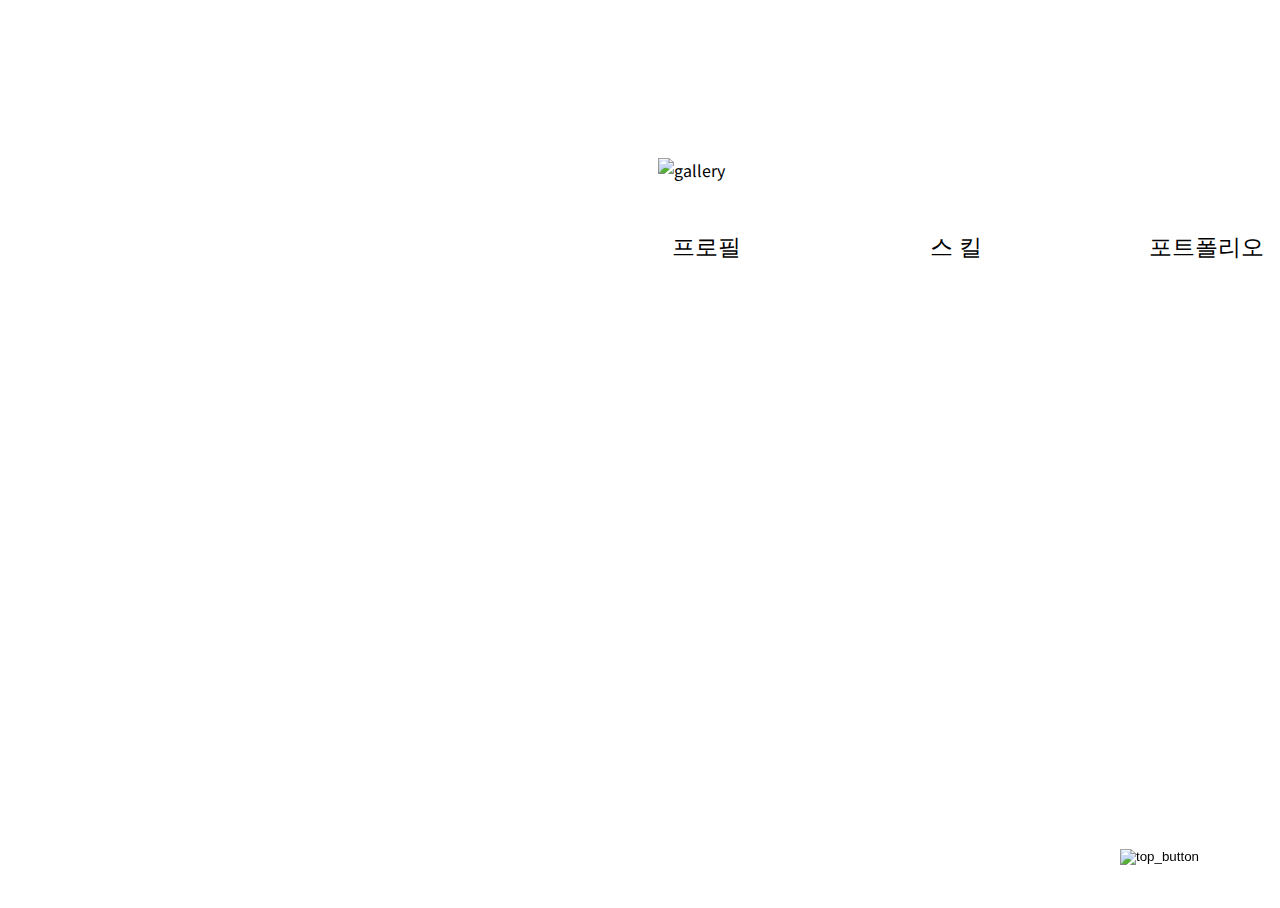
==== index.html @ 291b14e9 "sns-태그수정 / homepage-주소추가" ====
<!DOCTYPE html>
<html lang="ko">

<head>
    <meta charset="UTF-8">
    <meta http-equiv="X-UA-Compatible" content="IE=edge">
    <meta name="viewport" content="width=device-width, initial-scale=1.0">
    <title>portfolio</title>
    <link rel="preconnect" href="https://fonts.googleapis.com">
    <link rel="preconnect" href="https://fonts.gstatic.com" crossorigin>
    <link href="https://fonts.googleapis.com/css2?family=Noto+Sans+KR:wght@300;400;500;900&display=swap"
        rel="stylesheet">
    <link rel="stylesheet" href="css/reset.css">
    <!-- <link rel="stylesheet" href="css/style.css"> -->
    <link rel="stylesheet" href="css/style2.css">
    <script src="https://code.jquery.com/jquery-3.4.1.js"></script>
    <script src="js/script.js"></script>
    <!-- <script src="js/script2.js"></script> -->
</head>

<body>
    <div id="w100">
        <!-- page1 -->
        <div id="page1" class="page">
            <div id="contents_maine">
                <div id="gallery">
                    <img src="images/gallery.jpg" alt="gallery">
                </div>
                <div id="kiosk">
                    <div id="profile">
                        <!-- <a href="#page2">프로필</a> -->
                        <button id="profile-button">프로필</button>
                    </div>
                    <div id="skill">
                        <!-- <a href="#page3">스 킬</a> -->
                        <button id="skill-button">스 킬</button>
                    </div>
                    <div id="portfolio">
                        <!-- <a href="#page4">포트폴리오</a> -->
                        <button id="portfolio-button">포트폴리오</button>
                    </div>
                </div>
                <!-- <a href="#page1" id="top_button"><img src="images/top_button2.png" alt="top_button"></a> -->
                <button id="top-button"><img src="images/top_button2.png" alt="top_button"></button>
            </div>
        </div> <!--page1-->

        <!-- page2 -->
        <div id="page2" class="page">
            <div id="contents_profile">
                <div id="photo" class="light">
                    <img src="images/photo.png" alt="photo">
                </div>
                <div id="profile_contents">
                    <p>
                        수용성, 치밀성, 창의성 <br>
                        그리고 트렌디한 감각으로 <br>
                        고객 니즈에 맞춤 디자인을 제작합니다
                    </p>
                    <div id="sns">
                        <a href="https://www.instagram.com/ardi_studio_/" target="_blank"><img src="images/sns1.png" alt="sns1"></a>
                        <a href="https://blog.naver.com/ardi_33" target="_blank"><img src="images/sns2.png" alt="sns2"></a>
                    </div>
                    <div id="name" class="nameplate">
                        <p>김소영</p>
                    </div>
                </div>
            </div>
        </div> <!--page2-->

        <!-- page3 -->
        <div id="page3" class="page">
            <div id="contents_skill">
                <div id="skill1" class="light">
                    <img src="images/skill1-1.jpg" alt="skill1-1">
                    <img src="images/skill1-2.jpg" alt="skill1-2">
                </div>
                <div id="skill2" class="light">
                    <img src="images/skill2-1.jpg" alt="skill2-1">
                    <img src="images/skill2-2.jpg" alt="skill2-2">
                </div>
                <div id="skill3" class="light">
                    <img src="images/skill3-1.jpg" alt="skill3-1">
                    <img src="images/skill3-2.jpg" alt="skill3-2">
                </div>
                <div id="skill4" class="light">
                    <img src="images/skill4-1.png" alt="skill4-1">
                    <img src="images/skill4-2.png" alt="skill4-2">
                </div>
            </div>
        </div> <!--page3-->

        <!-- page4 -->
        <div id="page4" class="page">
            <div id="contents_portfolio">
                <div id="notice">
                    <!-- <a href="#page5" onclick="javascript:click()">portfolio2</a> -->
                    <button id="notice-button">portfolio2</button>
                    <!-- <button id="notice-button" onclick="goToScroll('page5')">portfolio2</button> -->
                </div>
                <div id="portfolio1" class="light active">
                    <img id="portfolio_img1" src="images/portfolio1.jpg" alt="portfolio1">
                    <div id="portfolio_name1" class="nameplate">
                        <p>홈페이지</p>
                    </div>
                </div>
                <div id="portfolio2" class="light">
                    <img id="portfolio_img2" src="images/portfolio2.jpg" alt="portfolio2">
                    <div id="portfolio_name2" class="nameplate">
                        <p>브랜딩</p>
                    </div>
                </div>
                <div id="portfolio3" class="light">
                    <img id="portfolio_img3" src="images/portfolio3.jpg" alt="portfolio3">
                    <div id="portfolio_name3" class="nameplate">
                        <p>패키지</p>
                    </div>
                </div>
            </div> <!--page4-contents-->

            <!-- popup -->
            <div id="homepage" class="modal">
                <div class="popup">
                    <button class="close"></button>
                    <div id="container1" class="container">
                        <ul id="page-container1" class="page-container">
                            <li>
                                <img src="images/homepage1.jpg" alt="문화회관 홈페이지">
                                <p>문화회관 홈페이지 리뉴얼</p>
                                <p>전라남도교육청학생교육문화회관 홈페이지를 리뉴얼 하였다</p>
                                <div class="short_cut">
                                    <a href="https://soyeong121.github.io/renewal1/" target="_blank">바로가기</a>
                                    <img src="images/next_arrow_white.png" alt="next_arrow_white">
                                </div>
                            </li>
                            <li>
                                <img src="images/homepage2.jpg" alt="도서 홈페이지">
                                <p>도서 홈페이지</p>
                                <p>도서를 구입할 수 있는 홈페이지를 제작 하였다</p>
                                <div class="short_cut">
                                    <a href="https://soyeong121.github.io/newhomepage/">바로가기</a>
                                    <img src="images/next_arrow_white.png" alt="next_arrow_white">
                                </div>
                            </li>
                            <li>
                                <img src="images/homepage3.jpg" alt="전남병원 홈페이지">
                                <p>전남병원 홈페이지 리뉴얼</p>
                                <p>여천 전남병원 홈페이지를 리뉴얼 하였다</p>
                                <div class="short_cut">
                                    <a href="https://soyeong121.github.io/renewal2/">바로가기</a>
                                    <img src="images/next_arrow_white.png" alt="next_arrow_white">
                                </div>
                            </li>
                        </ul>
                    </div>
                    <button id="prev1" class="prev"></button>
                    <button id="next1" class="next"></button>
                </div>
            </div> <!--homepage popup-->

            <div id="branding" class="modal">
                <div class="popup">
                    <button class="close"></button>
                    <div id="container2" class="container">
                        <ul id="page-container2" class="page-container">
                            <li>
                                <img src="images/branding1-11.jpg" alt="58커피_main">
                                <ul id="image-list">
                                    <li>58커피</li>
                                    <li>
                                        <ul id="branding1">
                                            <li></li>
                                            <li>#f5c81e</li>
                                            <li></li>
                                            <li>#162345</li>
                                            <li>숫자 58을 형상화하여 로고를 <br> 만들어 간판, 메뉴판 등을 제작하였다</li>
                                        </ul>
                                    </li>
                                    <li><img src="images/branding1-21.jpg" alt="58커피_side1"></li>
                                    <li><img src="images/branding1-31.jpg" alt="58커피_side2"></li>
                                </ul>
                            </li>
                            <li>
                                <img src="images/branding2-11.jpg" alt="유라이크_main">
                                <ul id="image-list">
                                    <li>유라이크</li>
                                    <li>
                                        <ul id="branding2">
                                            <li></li>
                                            <li>#f6dad9</li>
                                            <li></li>
                                            <li>#3c0815</li>
                                            <li>케이크를 일러스트화 하여 로고로 <br> 만들어 간판, 명함 등을 제작하였다</li>
                                        </ul>
                                    </li>
                                    <li><img src="images/branding2-21.jpg" alt="유라이크_side1"></li>
                                    <li><img src="images/branding2-31.jpg" alt="유라이크_side2"></li>
                                </ul>
                            </li>
                            <li>
                                <img src="images/branding3-11.jpg" alt="ardi_main">
                                <ul id="image-list">
                                    <li>ARDI</li>
                                    <li>
                                        <ul id="branding3">
                                            <li></li>
                                            <li>#000000</li>
                                            <li></li>
                                            <li>#ffffff</li>
                                            <li>1인 디자인 회사로 깔끔하고 <br> 단순하게 로고를 디자인하였다 </li>
                                        </ul>
                                    </li>
                                    <li><img src="images/branding3-21.jpg" alt="ardi_side1"></li>
                                    <li><img src="images/branding3-31.jpg" alt="ardi_side2"></li>
                                </ul>
                            </li>
                            <li>
                                <img src="images/branding4-11.jpg" alt="크로테일_main">
                                <ul id="image-list">
                                    <li>크로테일</li>
                                    <li>
                                        <ul id="branding4">
                                            <li></li>
                                            <li>#488448</li>
                                            <li></li>
                                            <li>#ffbe32</li>
                                            <li>가게의 트랜드 마크가 될 캐릭터를 <br> 일러스트로 제작해 로고로 만들었다 </li>
                                        </ul>
                                    </li>
                                    <li><img src="images/branding4-21.jpg" alt="크로테일_side1"></li>
                                    <li><img src="images/branding4-31.jpg" alt="크로테일_side2"></li>
                                </ul>
                            </li>
                            <li>
                                <img src="images/branding5-11.jpg" alt="제리하우스_main">
                                <ul id="image-list" class="image-list-last">
                                    <li>제리하우스</li>
                                    <li id="branding-text">캐릭터를 드로잉하여<br> 문구&팬시제품을 제작하였다</li>
                                    <li><img src="images/branding5-21.jpg" alt="제리하우스_side1"></li>
                                    <li><img src="images/branding5-31.jpg" alt="제리하우스_side2"></li>
                                </ul>
                            </li>
                        </ul>
                    </div>
                    <button id="prev2" class="prev"></button>
                    <button id="next2" class="next"></button>
                </div>
            </div> <!--branding popup-->

            <div id="package" class="modal">
                <div class="popup">
                    <button class="close"></button>
                    <div id="container3" class="container">
                        <ul id="page-container3" class="page-container">
                            <li class="portfolio-page portfolio-page3">
                                <img src="images/package1-11.jpg" alt="하루채소_main">
                                <!-- <li><img src="images/package1-21.png" alt="하루채소_side1"></li> -->
                                <ul class="package-list">
                                    <li>
                                        <ul id="package1">
                                            <li></li>
                                            <li>#254303</li>
                                            <li></li>
                                            <li>#fcb549</li>
                                        </ul>
                                    </li>
                                    <li>
                                        일러스트를 사용하여 패키지를 제작하였으며, <br>
                                        색상은 채소를 연상시키기 위해 녹색계열을 주로 사용했다
                                    </li>
                                    <li><img src="images/package1-31.jpg" alt="하루채소_side2"></li>
                                    <li><img src="images/package1-41.jpg" alt="하루채소_side3"></li>
                                </ul>
                            </li>
                            <li class="portfolio-page portfolio-page3">
                                <img src="images/package2-11.jpg" alt="멍냥간식_main">
                                <ul class="package-list">
                                    <li>
                                        <ul id="package2">
                                            <li></li>
                                            <li>#ed8a47</li>
                                            <li></li>
                                            <li>#22421b</li>
                                        </ul>
                                    </li>
                                    <li>
                                        일러스트를 사용하여 귀엽고 <br>
                                        밝은 분위기의 패키지 디자인을 제작하였다
                                    </li>
                                    <li><img src="images/package2-31.jpg" alt="멍냥간식_side2"></li>
                                    <li><img src="images/package2-41.jpg" alt="멍냥간식_side3"></li>
                                </ul>
                            </li>
                            <li class="portfolio-page portfolio-page3">
                                <img src="images/package3-11.jpg" alt="석류스틱_main">
                                <ul class="package-list">
                                    <li>
                                        <ul id="package3">
                                            <li></li>
                                            <li>#ca0000</li>
                                            <li></li>
                                            <li>#e9c3c2</li>
                                        </ul>
                                    </li>
                                    <li>
                                        주 색상으로 석류의 붉을색을 사용하여 패키지와 스틱을 디자인하였고,<br>
                                        패키지 정면에 핵심내용을 한 눈에 볼 수 있도록 디자인을 작업하였다
                                    </li>
                                    <li><img id="package3-side-img" src="images/package3-21.jpg" alt="석류스틱_side1"></li>
                                    <li><img id="package3-side-img2" src="images/package3-31.jpg" alt="석류스틱_side2"></li>
                                </ul>
                            </li>
                            <li class="portfolio-page portfolio-page3">
                                <img src="images/package4-11.jpg" alt="죽_main">
                                <ul class="package-list">
                                    <li>
                                        <ul id="package4">
                                            <li></li>
                                            <li>#4d2d1e</li>
                                            <li></li>
                                            <li>#e5c6a7</li>
                                        </ul>
                                    </li>
                                    <li>
                                        죽의 맛 별로 색감과 배경 일러스트를 다르게 작업하여, <br>
                                        한 눈에 죽을 구별할 수 있도록 패키지 디자인을 작업하였다
                                    </li>
                                    <li><img id="package3-side-img" src="images/package4-21.jpg" alt="죽_side1"></li>
                                    <li><img id="package3-side-img2" src="images/package4-31.jpg" alt="죽_side2"></li>
                                </ul>
                            </li>
                        </ul>
                    </div>
                    <button id="prev3" class="prev"></button>
                    <button id="next3" class="next"></button>
                </div>
            </div> <!--package popup-->
        </div> <!--page4-->

        <!-- page5 -->
        <div id="page5" class="page">
            <div id="contents_portfolio2">
                <div id="portfolio4" class="light">
                    <img id="portfolio_img4" src="images/portfolio4.jpg" alt="portfolio4">
                    <div id="portfolio_name4" class="nameplate">
                        <p>포스터</p>
                    </div>
                </div>
                <div id="portfolio5" class="light">
                    <img id="portfolio_img5" src="images/portfolio5.jpg" alt="portfolio5">
                    <div id="portfolio_name5" class="nameplate">
                        <p>배 너</p>
                    </div>
                </div>
            </div> <!--page5-contents-->

            <!-- popup -->
            <div id="poster" class="modal">
                <div class="popup">
                    <button class="close"></button>
                    <div id="container4" class="container">
                        <ul id="page-container4" class="page-container">
                            <li>
                                <img src="images/poster1.jpg" alt="이순신 메뉴구성 포스터">
                                <p>메뉴구성 포스터</p>
                            </li>
                            <li>
                                <img src="images/poster2.jpg" alt="제주도 이벤트 포스터">
                                <p>여행 이벤트 포스터</p>
                            </li>
                            <li>
                                <img src="images/poster3.jpg" alt="크로테일 포스터">
                                <p>가게 홍보 포스터</p>
                            </li>
                            <li>
                                <img src="images/poster4.jpg" alt="빨간석류스틱 포스터">
                                <p>빨간석류스틱 포스터</p>
                            </li>
                            <li>
                                <img src="images/poster5.jpg" alt="겨울방학 이벤트 포스터">
                                <p>겨울방학 이벤트 포스터</p>
                            </li>
                            <li>
                                <img src="images/poster6.jpg" alt="신 메뉴 포스터">
                                <p>NEW MENU 포스터</p>
                            </li>
                            <li>
                                <img src="images/poster7.jpg" alt="생생문화재 포스터">
                                <p>생생문화재 포스터</p>
                            </li>
                            <li>
                                <img src="images/poster8.jpg" alt="아이스크림 포스터">
                                <p>아이스크림 포스터</p>
                            </li>
                            <li>
                                <img src="images/poster9.jpg" alt="자연 잡지 포스터">
                                <p>자연 포스터</p>
                            </li>
                        </ul>
                    </div>
                    <button id="prev4" class="prev"></button>
                    <button id="next4" class="next"></button>
                </div>
            </div> <!--poster popup-->

            <div id="banner" class="modal">
                <div class="popup">
                    <button class="close"></button>
                    <div id="container5" class="container">
                        <ul id="page-container5" class="page-container">
                            <li>
                                <img src="images/banner1.jpg" alt="매장주문방법 배너">
                                <p>매장주문방법 배너</p>
                            </li>
                            <li>
                                <img src="images/banner2.jpg" alt="신 메뉴 배너">
                                <p>NEW MENU 배너</p>
                            </li>
                            <li>
                                <img src="images/banner3.jpg" alt="아이스크림 배너">
                                <p>아이스크림 배너</p>
                            </li>
                            <li>
                                <img src="images/banner4.jpg" alt="쓱 삼성카드 웹배너">
                                <p>SGG 삼성카드 웹배너</p>
                            </li>
                            <li>
                                <img src="images/banner5.jpg" alt="바디워시 웹배너">
                                <p>바디워시 웹배너</p>
                            </li>
                            <li>
                                <img src="images/banner6.jpg" alt="아디다스 웹배너">
                                <p>아디다스 웹배너</p>
                            </li>
                            <li>
                                <img src="images/banner7.jpg" alt="바디루트,블랙프라이데이 웹배너">
                                <p>영양제&블랙프라이데이 웹배너</p>
                            </li>
                        </ul>
                    </div>
                    <button id="prev5" class="prev"></button>
                    <button id="next5" class="next"></button>
                </div>
            </div> <!--banner popup-->
        </div> <!--page5-->
    </div> <!--/.w100-->
</body>

</html>
---- css/style2.css ----
/* * {
    color: #0f0f0f;
} */
a {
    text-decoration: none;
    color: inherit;
}
ul {
    list-style: none;
}
body, html {
    width: 100%;
    height: 100%;
    font-family: 'Noto Sans KR', sans-serif;
}
#w100 {
    background: url('../images/background3-12-100.jpg') no-repeat;
    background-position: left bottom;
    width: 500%;
    height: 100%;
}
.light {
    background-image: url('../images/light.png');
    background-size: 138px;
    background-position: top;
    background-repeat: no-repeat;
}
/* #top_button {
    position: fixed;
    bottom: 0;
    right: 50px;
    z-index: 11;
} */
#top-button {
    position: fixed;
    bottom: 0;
    right: 50px;
    z-index: 11;
    width: 141px;
    height: 87px;

    /* background: url('../images/top_button2.png') no-repeat; */
}
.nameplate {
    margin-top: 30px;
    background-image: url('../images/nameplate2.png');
    background-size: 120px;
    width: 120px;
    height: 40px;
    background-repeat: no-repeat;
    display: inline-block;
    text-align: center;
    line-height: 1.7;
    box-shadow: 4px 4px 4px rgba(0, 0, 0, 0.4);
}

/* --------------------------------------------------- */
/* page1 */

#page1 {
    width: 20%;
    /* width: 1340px; */
    height: 100%;
    float: left;
    position: relative;
    /* background-color: rgba(0, 0, 0, 0.3); */

    /* scroll-snap-align: start; */
}
#contents_maine {
    position: absolute;
    bottom: 150px;
    left: 550px;
    width: 800px;
    height: 600px;
    /* background-color: aqua; */
}

#gallery > img {
    position: relative;
    display: inline-block;
    width: 600px;
    left: 50%;
    transform: translateX(-50%);
}
#kiosk::after {
    content: "";
    display: block;
    clear: both;
}
#profile {
    background-image: url('../images/kiosk.png');
    background-size: 193px;
    background-repeat: no-repeat;
    width: 200px;
    height: 300px;
    float: left;
    margin-left: 50px;
    position: relative;
}
/* #profile > a {
    top: 54px;
    left: 38px;
    position: absolute;
    display: block;
    width: 120px;
    text-align: center;
    font-size: 23px;
} */
#profile-button{
    top: 50px;
    left: 38px;
    position: absolute;
    display: block;
    width: 120px;
    text-align: center;
    font-size: 23px;
}
#skill {
    background-image: url('../images/kiosk.png');
    background-size: 193px;
    background-repeat: no-repeat;
    width: 200px;
    height: 300px;
    float: left;
    margin-left: 50px;
    position: relative;
}
/* #skill > a {
    top: 54px;
    left: 38px;
    position: absolute;
    display: block;
    width: 120px;
    text-align: center;
    font-size: 23px;
} */
#skill-button {
    top: 50px;
    left: 38px;
    position: absolute;
    display: block;
    width: 120px;
    text-align: center;
    font-size: 23px;
}
#portfolio {
    background-image: url('../images/kiosk.png');
    background-size: 193px;
    background-repeat: no-repeat;
    width: 200px;
    height: 300px;
    float: left;
    margin-left: 50px;
    position: relative;
}
/* #portfolio > a {
    top: 54px;
    left: 38px;
    position: absolute;
    display: block;
    width: 120px;
    text-align: center;
    font-size: 23px;
} */
#portfolio-button {
    top: 50px;
    left: 38px;
    position: absolute;
    display: block;
    width: 120px;
    text-align: center;
    font-size: 23px;
}

/* --------------------------------------------------- */
/* page2 */

#page2 {
    width: 20%;
    height: 100%;
    float: left;
    /* background-color: rgba(0, 0, 0, 0.2); */
    position: relative;

    /* scroll-snap-align: start; */
}
#contents_profile {
    position: absolute;
    bottom:72px;
    left: 50%;
    transform: translate(-50%, -50%);
    width: 900px;
    height: 500px;
    /* background-color: aqua; */
}
#contents_profile::after {
    content: "";
    display: block;
    clear: both;
}
#photo {
    width: 50%;
    float: left;
    /* border: 5px solid rebeccapurple; */
    position: relative;
}
#photo > img {
    width: 250px;
    margin-top: 85px;
    margin-left: 95px;
}
#profile_contents {
    width: 50%;
    float: left;
    /* background-color: yellowgreen; */
}
#profile_contents > p {
    font-size: 23px;
    padding-top: 100px;
}
#sns {
    margin-top: 150px;
}
#sns > a {
    /* margin-left: 5px; */
    display: block;
    width: 50px;
    float: left;
}
#sns > a:nth-child(2) {
    margin-left: 15px;
}
#sns::after {
    content: "";
    display: block;
    clear: both;
}
#name > p {
    /* top: 13px;
    left: 34px; */
    top: 9px;
    left: 30px;
    font-size: 23px;
    color: #efe8d8;
}

/* --------------------------------------------------- */
/* page3 */

#page3 {
    width: 20%;
    height: 100%;
    float: left;
    /* background-color: rgba(0, 0, 0, 0.2); */
    position: relative;

    /* scroll-snap-align: start; */
}
#contents_skill {
    position: absolute;
    bottom: 72px;
    left: 50%;
    transform: translate(-50%, -50%);
    width: 1200px;
    height: 500px;
    /* background-color: aqua; */
}
#contents_skill::after {
    content: "";
    display: block;
    clear: both;
}
#skill1 > img, #skill2 > img, #skill3 > img, #skill4 > img {
    margin: auto;
    display: block;
}
#skill1 {
    width: 300px;
    text-align: center;
    float: left;
    /* background-color: red; */
    /* position: relative; */
}
#skill1 > img:nth-child(1) {
    width: 110px;
    margin-top: 85px;
}
#skill1 > img:nth-child(2) {
    width: 150px;
    margin-top: 30px;
}
#skill2 {
    width: 300px;
    text-align: center;
    float: left;
    /* background-color: yellowgreen; */
    position: relative;
}
#skill2 > img:nth-child(1) {
    width: 110px;
    margin-top: 85px;
}
#skill2 > img:nth-child(2) {
    width: 150px;
    margin-top: 30px;
}
#skill3 {
    width: 300px;
    text-align: center;
    float: left;
    /* background-color: 0; */
    position: relative;
}
#skill3 > img:nth-child(1) {
    width: 110px;
    margin-top: 85px;
}
#skill3 > img:nth-child(2) {
    width: 150px;
    margin-top: 30px;
}
#skill4 {
    width: 300px;
    text-align: center;
    float: left;
    /* background-color: red; */
    /* position: relative; */
}
#skill4 > img:nth-child(1) {
    width: 110px;
    height: 123px;
    object-fit: contain;
    margin-top: 85px;
}
#skill4 > img:nth-child(2) {
    width: 150px;
    height: 214px;
    object-fit: contain;
    margin-top: 30px;
}

/* --------------------------------------------------- */
/* page4 */

#page4 {
    width: 20%;
    height: 100%;
    float: left;
    /* background-color: rgba(0, 0, 0, 0.2); */
    position: relative;

    /* scroll-snap-align: start; */
}
#notice {
    background-image: url('../images/notice2.png');
    background-repeat: no-repeat;
    background-size: 138px;
    width: 138px;
    height: 85px;
    position: absolute;
    top: -3px;
    right: -160px;
}
/* #notice > a {
    display: block;
    width: 110px;
    position: absolute;
    top: 53px;
    left: 18px;
    font-size: 15px;
    color: #efe8d8;
} */
#notice-button {
    width: 110px;
    position: absolute;
    top: 53px;
    left: 18px;
    text-align: left;
    font-size: 17px;
    color: #efe8d8;
}
#contents_portfolio {
    position: absolute;
    bottom: 72px;
    left: 50%;
    transform: translate(-50%, -50%);
    width: 900px;
    height: 500px;
    /* background-color: aqua; */
}
#contents_portfolio::after {
    content: "";
    display: block;
    clear: both;
}
#portfolio1 {
    width: 33.33%;
    text-align: center;
    float: left;
    /* background-color: red; */
    position: relative;
}
#portfolio1 > img {
    width: 230px;
    margin-top: 85px;
    cursor: pointer;
}
#portfolio_name1 > p {
    font-size: 23px;
    top: 8px;
    left: 20px;
    color: #efe8d8;
}
#portfolio2 {
    width: 33.33%;
    text-align: center;
    float: left;
    /* background-color: yellowgreen; */
    position: relative;
}
#portfolio2 > img {
    width: 230px;
    margin-top: 85px;
    cursor: pointer;
}
#portfolio_name2 > p {
    font-size: 23px;
    top: 8px;
    left: 30px;
    color: #efe8d8;
}
#portfolio3 {
    width: 33.33%;
    text-align: center;
    float: left;
    /* background-color: gold; */
    position: relative;
}
#portfolio3 > img {
    width: 230px;
    margin-top: 85px;
    cursor: pointer;
}
#portfolio_name3 > p {
    font-size: 23px;
    top: 8px;
    left: 30px;
    color: #efe8d8;
}

/* --------------------------------------------------- */
/* page5 */

#page5 {
    width: 20%;
    height: 100%;
    float: left;
    /* background-color: rgba(0, 0, 0, 0.3); */
    position: relative;

    /* scroll-snap-align: start; */
}
#contents_portfolio2 {
    position: absolute;
    bottom: 72px;
    left: 40%;
    transform: translate(-50%, -50%);
    width: 600px;
    height: 500px;
    /* background-color: aqua; */
}
#contents_portfolio2::after {
    content: "";
    display: block;
    clear: both;
}
#portfolio4 {
    width: 45%;
    text-align: center;
    float: left;
    /* background-color: red; */
    margin-right: 60px;
    position: relative;
}
#portfolio4 > img {
    width: 230px;
    margin-top: 85px;
    cursor: pointer;
}
#portfolio_name4 > p {
    font-size: 23px;
    top: 9px;
    left: 31px;
    color: #efe8d8;
}
#portfolio5 {
    width: 45%;
    text-align: center;
    float: left;
    /* background-color: yellowgreen; */
    position: relative;
}
#portfolio5 > img {
    width: 230px;
    margin-top: 85px;
    cursor: pointer;
}
#portfolio_name5 > p {
    font-size: 23px;
    top: 9px;
    left: 38px;
    color: #efe8d8;
}

/* --------------------------------------------------- */
/* popup */

.modal {
    width: 100%;
    height: 100%;
    backdrop-filter: blur(20px) brightness(0.9);
    position: relative;
    top: 0;
    left: 0;
    z-index: 9999;
    display: none;
}
.popup {
    position: absolute;
    width: 600px;
    height: 750px;
    background-color: #efe8d8;
    top: 50%;
    left: 50%;
    margin-top: -370px;
    margin-left: -300px;
}
.container {
    position: relative;
    width: 600px;
    height: 96%;
    overflow: hidden;
}
/* .page-container {
    position: absolute;
    width: 100%;
    height: 100%;
}
.portfolio-page {
    position: absolute;
    width: 100%;
    height: 100%;
    box-sizing: border-box;
    overflow: hidden;
} */
.animated {
    -webkit-transition: left .3s ease-in;
    transition: left .3s ease-in;
}

/* ------------------------- */
/* homepage */
#page-container1 {
    width: 300%;
    position: relative;
    left: 0;
}
#page-container1::after {
    content: "";
    display: block;
    clear: both;
}
#page-container1 > li {
    width: 33.3%;
    float: left;
}
#page-container1 > li > img {
    width: 600px;
    height: 400px;
    object-fit: cover;
    display: block;
}
#page-container1 p:nth-child(2) {
    display: block;
    font-size: 22px;
    font-weight: bold;
    margin-top: 15px;
    padding-left: 30px;
}
#page-container1 p:nth-child(3) {
    font-size: 17px;
    margin-top: 8px;
    padding-left: 30px;
}
.short_cut {
    background-color: #633400;
    border-radius: 50px;
    width: 160px;
    height: 40px;
    margin-left: 20px;
    margin-top: 24px;
}
.short_cut > a {
    font-size: 22px;
    color: #efe8d8;
    line-height: 40px;
    float: left;
    display: block;
    margin-left: 20px;
}
.short_cut > img {
    width: 25px;
    height: 25px;
    float: left;
    margin-top: 7px;
    margin-left: 20px;
}

/* ------------------------- */
/* page-container2 */
#page-container2 {
    width: 500%;
    position: relative;
    left: 0;
}
#page-container2::after { content: ""; display: block; clear: both; }
#page-container2 > li {
    width: 20%;
    float: left;
}
#page-container2 > li > img {
    width: 600px;
    height: 100%;
    object-fit: cover;
}
#image-list {
    height: 320px;
    float: left;
    position: relative;
}
#image-list > li:nth-child(1) {
    width: 228px;
    height: 40px;
    float: left;
    text-align: center;
    font-size: 30px;
    line-height: 30px;
    margin-top: 20px;
    margin-left: 20px;
}
#image-list > li:nth-child(2) {
    width: 310px;
    /* height: 120px; */
    float: left;
    margin-left: 20px;
    margin-top: 20px;
}
#image-list > li:nth-child(3) {
    width: 228px;
    float: left;
    position: absolute;
    top: 70px;
    left: 20px;
}
#image-list > li:nth-child(3) > img {
    width: 100%;
    height: 232px;
    object-fit: cover;
}
#image-list > li:nth-child(4) {
    width: 310px;
    float: left;
    position: absolute;
    top: 150px;
    left: 270px;
}
#image-list > li:nth-child(4) > img {
    width: 100%;
    height: 150px;
    object-fit: cover;
}
#imga-list::after { content: ""; display: block; clear: both; }

/* ------------------------- */
/* branding1 */
#branding1 {
    width: 290px;
    height: 100px;
    padding: 10px;
    border-radius: 10px;
    background-color: rgb(0,0,0,0.05);
}
#branding1::after { content: ""; display: block; clear: both; }
#branding1 > li:nth-child(1) {
    background-color: #f5c81e;
    border-radius: 50%;
    width: 35px;
    height: 35px;
    float: left;
    margin-left: 20px;
}
#branding1 > li:nth-child(3) {
    background-color: #162345;
    border-radius: 50%;
    width: 35px;
    height: 35px;
    float: left;
    margin-left: 20px;
}
#branding1 > li:nth-child(2),#branding1 > li:nth-child(4) {
    float: left;
    font-size: 18px;
    padding-top: 8px;
    margin-left: 12px;
}
#branding1 > li:nth-child(5) {
    font-size: 18px;
    float: left;
    margin-top: 10px;
    text-align: center;
    width: 286px;
    line-height: 1.3;
}
/* brandin2 */
#branding2 {
    width: 290px;
    height: 100px;
    padding: 10px;
    border-radius: 10px;
    background-color: rgb(0,0,0,0.05);
}
#branding2 > li:nth-child(1) {
    background-color: #f6dad9;
    border-radius: 50%;
    width: 35px;
    height: 35px;
    float: left;
    margin-left: 20px;
}
#branding2 > li:nth-child(3) {
    background-color: #3c0815;
    border-radius: 50%;
    width: 35px;
    height: 35px;
    float: left;
    margin-left: 20px;
}
#branding2 > li:nth-child(2),#branding2 > li:nth-child(4) {
    float: left;
    font-size: 18px;
    padding-top: 8px;
    margin-left: 12px;
}
#branding2 > li:nth-child(5) {
    font-size: 18px;
    float: left;
    margin-top: 10px;
    text-align: center;
    width: 286px;
    line-height: 1.3;
}
/* brandin3 */
#branding3 {
    width: 290px;
    height: 100px;
    padding: 10px;
    border-radius: 10px;
    background-color: rgb(0,0,0,0.05);
}
#branding3 > li:nth-child(1) {
    background-color: black;
    border-radius: 50%;
    width: 35px;
    height: 35px;
    float: left;
    margin-left: 20px;
}
#branding3 > li:nth-child(3) {
    background-color: white;
    border-radius: 50%;
    width: 35px;
    height: 35px;
    float: left;
    margin-left: 30px;
}
#branding3 > li:nth-child(2),#branding3 > li:nth-child(4) {
    float: left;
    font-size: 18px;
    padding-top: 8px;
    margin-left: 12px;
}
#branding3 > li:nth-child(5) {
    font-size: 18px;
    float: left;
    margin-top: 10px;
    text-align: center;
    width: 286px;
    line-height: 1.3;
}
/* brandin4 */
#branding4 {
    width: 290px;
    height: 100px;
    padding: 10px;
    border-radius: 10px;
    background-color: rgb(0,0,0,0.05);
}
#branding4 > li:nth-child(1) {
    background-color: #488448;
    border-radius: 50%;
    width: 35px;
    height: 35px;
    float: left;
    margin-left: 20px;
}
#branding4 > li:nth-child(3) {
    background-color: #ffbe32;
    border-radius: 50%;
    width: 35px;
    height: 35px;
    float: left;
    margin-left: 30px;
}
#branding4 > li:nth-child(2),#branding4 > li:nth-child(4) {
    float: left;
    font-size: 18px;
    padding-top: 8px;
    margin-left: 12px;
}
#branding4 > li:nth-child(5) {
    font-size: 18px;
    float: left;
    margin-top: 10px;
    text-align: center;
    width: 286px;
    line-height: 1.3;
}
/* brandin5 */
#branding-text {
    font-size: 18px;
    text-align: center;
    border-radius: 10px;
    background-color: rgb(0,0,0,0.05);
    line-height: 1.3;
    padding-top: 30px;
    height: 80px;
}
/* ------------------------- */
/* portfolio-page3 popup */
/* .portfolio-page3 img */
#page-container3 {
    width: 400%;
    position: relative;
    left: 0;
}
#page-container3::after{ content: ""; display: block; clear: both;}
#page-container3 > li {
    width: 25%;
    float: left;
}
#page-container3 > li > img {
    width: 600px;
    height: 400px;
    object-fit: cover;
}
.package-list {
    width: 100%;
    height: 320px;
    float: left;
    position: relative;
}
.package-list > li:nth-child(1) {
    width: 310px;
    height: 40px;
    float: left;
    margin-top: 20px;
    margin-left: 20px;
}
.package-list > li:nth-child(2) {
    width: 100%;
    position: absolute;
    font-size: 18px;
    top: 70px;
    left: 20px;
}
.package-list > li:nth-child(3) {
    width: 268px;
    float: left;
    position: absolute;
    top: 130px;
    left: 20px;
}
.package-list > li:nth-child(3) > img {
    width: 100%;
    height: 172px;
    object-fit: cover;
}
.package-list > li:nth-child(4) {
    width: 268px;
    float: left;
    position: absolute;
    top: 130px;
    left: 310px;
}
.package-list > li:nth-child(4) > img {
    width: 100%;
    height: 172px;
    object-fit: cover;
}
.package-list::after { content: ""; display: block; clear: both; }

/* ------------------------- */
/* package1 */
#package1 {
    width: 400px;
}
#package1 > li:nth-child(1) {
    background-color: #254303;
    border-radius: 50%;
    width: 35px;
    height: 35px;
    float: left;
}
#package1 > li:nth-child(3) {
    background-color: #fcb549;
    border-radius: 50%;
    width: 35px;
    height: 35px;
    float: left;
    margin-left: 60px;
}
#package1 > li:nth-child(2),#package1 > li:nth-child(4) {
    float: left;
    font-size: 20px;
    padding-top: 8px;
    margin-left: 12px;
}
.portfolio-page3 > p {
    font-size: 17px;
    width: 420px;
    position: absolute;
    top: 475px;
    left: 170px;
    line-height: 20px;
}
/* package2 */
#package2 {
    width: 400px;
}
#package2 > li:nth-child(1) {
    background-color: #ed8a47;
    border-radius: 50%;
    width: 35px;
    height: 35px;
    float: left;
}
#package2 > li:nth-child(3) {
    background-color: #22421b;
    border-radius: 50%;
    width: 35px;
    height: 35px;
    float: left;
    margin-left: 60px;
}
#package2 > li:nth-child(2),#package2 > li:nth-child(4) {
    float: left;
    font-size: 20px;
    padding-top: 8px;
    margin-left: 12px;
}
/* package3 */
#package3 {
    width: 400px;
}
#package3 > li:nth-child(1) {
    background-color: #ca0000;
    border-radius: 50%;
    width: 35px;
    height: 35px;
    float: left;
}
#package3 > li:nth-child(3) {
    background-color: #e9c3c2;
    border-radius: 50%;
    width: 35px;
    height: 35px;
    float: left;
    margin-left: 60px;
}
#package3 > li:nth-child(2),#package3 > li:nth-child(4) {
    float: left;
    font-size: 20px;
    padding-top: 8px;
    margin-left: 12px;
}
/* package4 */
#package4 {
    width: 400px;
}
#package4 > li:nth-child(1) {
    background-color: #4d2d1e;
    border-radius: 50%;
    width: 35px;
    height: 35px;
    float: left;
}
#package4 > li:nth-child(3) {
    background-color: #e5c6a7;
    border-radius: 50%;
    width: 35px;
    height: 35px;
    float: left;
    margin-left: 60px;
}
#package4 > li:nth-child(2),#package4 > li:nth-child(4) {
    float: left;
    font-size: 20px;
    padding-top: 8px;
    margin-left: 12px;
}
/* ------------------------- */
#page-container4 {
    width: 900%;
    position: relative;
    left: 0;
}
#page-container4::after {
    content: "";
    display: block;
    clear: both;
}
#page-container4 > li {
    width: 11.11%;
    float: left;
}
#page-container4 img {
    width: 600px;
    height: 400px;
    object-fit: cover;
    display: block;
}
#page-container4 p {
    font-size: 17px;
    margin-top: 8px;
    padding-left: 30px;
}
/* ------------------------- */
#page-container5 {
    width: 900%;
    position: relative;
    left: 0;
}
#page-container5::after {
    content: "";
    display: block;
    clear: both;
}
#page-container5 > li {
    width: 11.11%;
    float: left;
}
#page-container5 img {
    width: 600px;
    height: 400px;
    object-fit: cover;
    display: block;
}
#page-container5 p {
    font-size: 17px;
    margin-top: 8px;
    padding-left: 30px;
}

/* ------------------------- */
button {
    border: none;
    outline: none;
    background-color: transparent;
    padding: 0;
    cursor: pointer;
}
.close {
    float: right;
    width: 20px;
    height: 20px;
    margin: 5px;

    background: url('../images/close.png') no-repeat;
    background-position: right;
    background-size: 20px;
}
.prev {
    position: absolute;
    width: 20px;
    height: 25px;
    top: 320px;
    left: 10px;

    background: url('../images/prev.png') no-repeat;
    background-position: 6px;
}
.next {
    position: absolute;
    width: 20px;
    height: 25px;
    top: 320px;
    right: 10px;

    background: url('../images/next.png') no-repeat;
    background-position: 7px;
}
/* .prev, .next {
    opacity: 0.8;
    transition-duration: 100ms;
}
.prev:hover, .next:hover {
    opacity: 1;
    border-radius: 50%;
    background-color: #efe8d8;
    width: 35px;
    height: 35px;
} */
.prev, .next {
    width: 40px;
    height: 40px;
    border-radius: 50%;
    background-color: white;
    opacity: 0.8;
}
.prev:hover, .next:hover {
    opacity: 1;
}
.block {
    display: block !important;
}
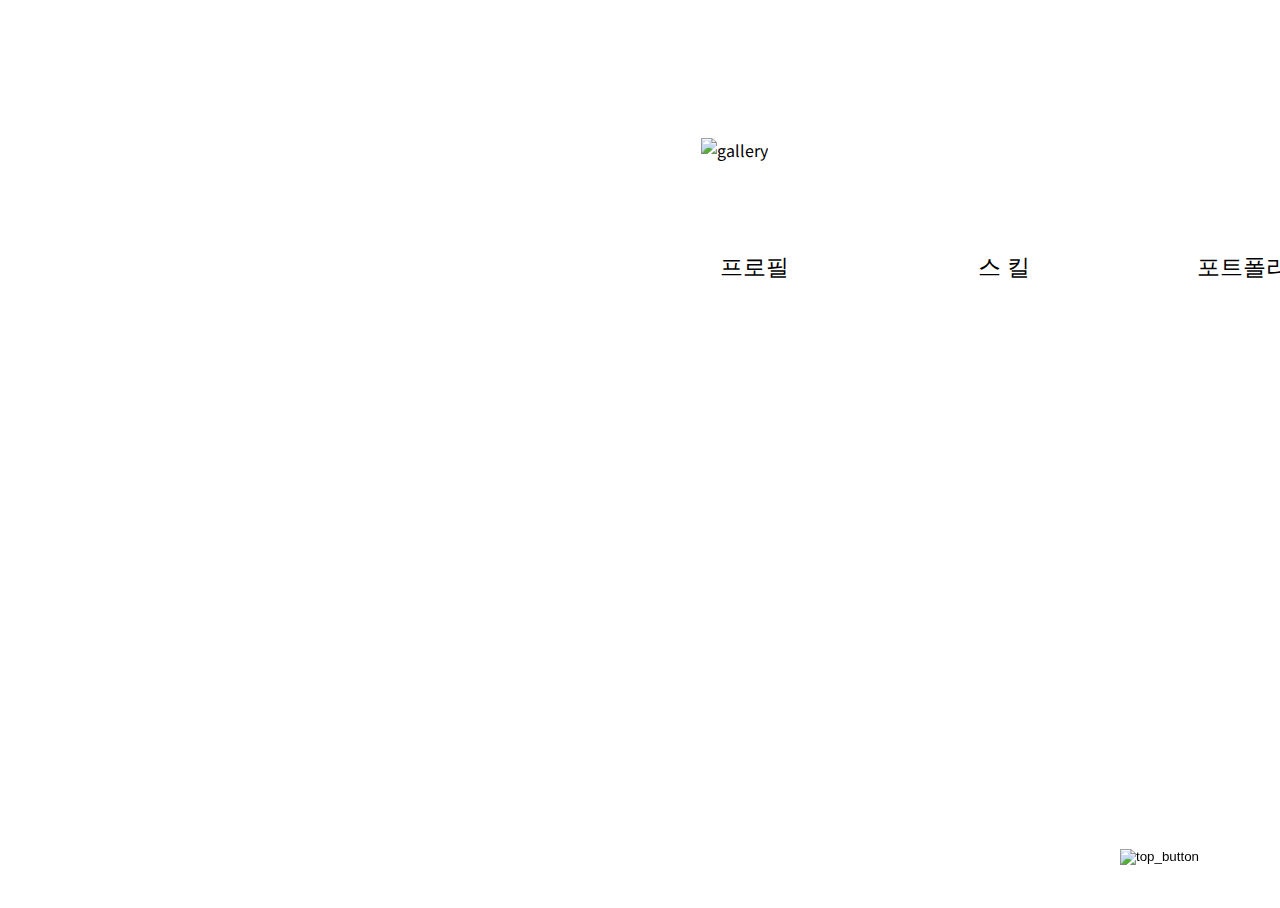
==== commit fba67b86: "kiosk 수정" ====
--- a/index.html
+++ b/index.html
@@ -11,11 +11,9 @@
     <link href="https://fonts.googleapis.com/css2?family=Noto+Sans+KR:wght@300;400;500;900&display=swap"
         rel="stylesheet">
     <link rel="stylesheet" href="css/reset.css">
-    <!-- <link rel="stylesheet" href="css/style.css"> -->
     <link rel="stylesheet" href="css/style2.css">
     <script src="https://code.jquery.com/jquery-3.4.1.js"></script>
     <script src="js/script.js"></script>
-    <!-- <script src="js/script2.js"></script> -->
 </head>
 
 <body>
@@ -27,15 +25,15 @@
                     <img src="images/gallery.jpg" alt="gallery">
                 </div>
                 <div id="kiosk">
-                    <div id="profile">
+                    <div id="profile" class="kiosk_container">
                         <!-- <a href="#page2">프로필</a> -->
                         <button id="profile-button">프로필</button>
                     </div>
-                    <div id="skill">
+                    <div id="skill" class="kiosk_container">
                         <!-- <a href="#page3">스 킬</a> -->
                         <button id="skill-button">스 킬</button>
                     </div>
-                    <div id="portfolio">
+                    <div id="portfolio" class="kiosk_container">
                         <!-- <a href="#page4">포트폴리오</a> -->
                         <button id="portfolio-button">포트폴리오</button>
                     </div>
@@ -138,7 +136,7 @@
                                 <p>도서 홈페이지</p>
                                 <p>도서를 구입할 수 있는 홈페이지를 제작 하였다</p>
                                 <div class="short_cut">
-                                    <a href="https://soyeong121.github.io/newhomepage/">바로가기</a>
+                                    <a href="https://soyeong121.github.io/newhomepage/" target="_blank">바로가기</a>
                                     <img src="images/next_arrow_white.png" alt="next_arrow_white">
                                 </div>
                             </li>
@@ -147,7 +145,7 @@
                                 <p>전남병원 홈페이지 리뉴얼</p>
                                 <p>여천 전남병원 홈페이지를 리뉴얼 하였다</p>
                                 <div class="short_cut">
-                                    <a href="https://soyeong121.github.io/renewal2/">바로가기</a>
+                                    <a href="https://soyeong121.github.io/renewal2/" target="_blank">바로가기</a>
                                     <img src="images/next_arrow_white.png" alt="next_arrow_white">
                                 </div>
                             </li>
@@ -352,6 +350,12 @@
                         <p>배 너</p>
                     </div>
                 </div>
+                <div id="portfolio6" class="light">
+                    <img id="portfolio_img6" src="images/portfolio6.png" alt="portfolio6">
+                    <div id="portfolio_name6" class="nameplate">
+                        <p>XD</p>
+                    </div>
+                </div>
             </div> <!--page5-contents-->
 
             <!-- popup -->
@@ -440,6 +444,50 @@
                     </div>
                     <button id="prev5" class="prev"></button>
                     <button id="next5" class="next"></button>
+                </div>
+            </div> <!--banner popup-->
+
+            <div id="xd" class="modal">
+                <div class="popup">
+                    <button class="close"></button>
+                    <div id="container6" class="container">
+                        <ul id="page-container6" class="page-container">
+                            <li>
+                                <img src="images/xd_mockup1.jpg" alt="xd_mockup1">
+                                <p>XD 포트폴리오</p>
+                                <div class="short_cut">
+                                    <a href="https://xd.adobe.com/view/35357710-c1df-4754-9078-eb85f9d841e1-6066/" target="_blank">바로가기</a>
+                                    <img src="images/next_arrow_white.png" alt="next_arrow_white">
+                                </div>
+                            </li>
+                            <li>
+                                <img src="images/xd_mockup2.jpg" alt="xd_mockup2">
+                                <p>XD 세일 팝업창</p>
+                                <div class="short_cut">
+                                    <a href="https://xd.adobe.com/view/033cf530-b3f0-4b51-9cc8-a41f39dc5a4c-566f/" target="_blank">바로가기</a>
+                                    <img src="images/next_arrow_white.png" alt="next_arrow_white">
+                                </div>
+                            </li>
+                            <li>
+                                <img src="images/xd_mockup3.jpg" alt="xd_mockup3">
+                                <p>XD 로그인창</p>
+                                <div class="short_cut">
+                                    <a href="https://xd.adobe.com/view/70988b67-fed9-4938-8be5-5df3273b8756-25cb/" target="_blank">바로가기</a>
+                                    <img src="images/next_arrow_white.png" alt="next_arrow_white">
+                                </div>
+                            </li>
+                            <li>
+                                <img src="images/xd_mockup4.jpg" alt="xd_mockup4">
+                                <p>XD 명함</p>
+                                <div class="short_cut">
+                                    <a href="https://xd.adobe.com/view/f84f63cb-54e2-441e-add8-6c2bb4d0338f-ad1c/" target="_blank">바로가기</a>
+                                    <img src="images/next_arrow_white.png" alt="next_arrow_white">
+                                </div>
+                            </li>
+                        </ul>
+                    </div>
+                    <button id="prev6" class="prev"></button>
+                    <button id="next6" class="next"></button>
                 </div>
             </div> <!--banner popup-->
         </div> <!--page5-->
--- a/css/style2.css
+++ b/css/style2.css
@@ -1,6 +1,3 @@
-/* * {
-    color: #0f0f0f;
-} */
 a {
     text-decoration: none;
     color: inherit;
@@ -25,12 +22,6 @@
     background-position: top;
     background-repeat: no-repeat;
 }
-/* #top_button {
-    position: fixed;
-    bottom: 0;
-    right: 50px;
-    z-index: 11;
-} */
 #top-button {
     position: fixed;
     bottom: 0;
@@ -38,8 +29,6 @@
     z-index: 11;
     width: 141px;
     height: 87px;
-
-    /* background: url('../images/top_button2.png') no-repeat; */
 }
 .nameplate {
     margin-top: 30px;
@@ -59,29 +48,23 @@
 
 #page1 {
     width: 20%;
-    /* width: 1340px; */
     height: 100%;
     float: left;
     position: relative;
-    /* background-color: rgba(0, 0, 0, 0.3); */
-
-    /* scroll-snap-align: start; */
 }
 #contents_maine {
     position: absolute;
-    bottom: 150px;
-    left: 550px;
+    bottom: 130px;
+    left: 600px;
     width: 800px;
-    height: 600px;
-    /* background-color: aqua; */
-}
-
+    height: 640px;
+}
+#gallery {
+    margin-bottom: 40px;
+}
 #gallery > img {
-    position: relative;
-    display: inline-block;
     width: 600px;
-    left: 50%;
-    transform: translateX(-50%);
+    padding-left: 93px;
 }
 #kiosk::after {
     content: "";
@@ -98,20 +81,9 @@
     margin-left: 50px;
     position: relative;
 }
-/* #profile > a {
-    top: 54px;
-    left: 38px;
-    position: absolute;
-    display: block;
-    width: 120px;
-    text-align: center;
-    font-size: 23px;
-} */
 #profile-button{
-    top: 50px;
-    left: 38px;
-    position: absolute;
-    display: block;
+    margin-top: 50px;
+    margin-left: 36px;
     width: 120px;
     text-align: center;
     font-size: 23px;
@@ -126,20 +98,9 @@
     margin-left: 50px;
     position: relative;
 }
-/* #skill > a {
-    top: 54px;
-    left: 38px;
-    position: absolute;
-    display: block;
-    width: 120px;
-    text-align: center;
-    font-size: 23px;
-} */
 #skill-button {
-    top: 50px;
-    left: 38px;
-    position: absolute;
-    display: block;
+    margin-top: 50px;
+    margin-left: 36px;
     width: 120px;
     text-align: center;
     font-size: 23px;
@@ -154,20 +115,9 @@
     margin-left: 50px;
     position: relative;
 }
-/* #portfolio > a {
-    top: 54px;
-    left: 38px;
-    position: absolute;
-    display: block;
-    width: 120px;
-    text-align: center;
-    font-size: 23px;
-} */
 #portfolio-button {
-    top: 50px;
-    left: 38px;
-    position: absolute;
-    display: block;
+    margin-top: 50px;
+    margin-left: 36px;
     width: 120px;
     text-align: center;
     font-size: 23px;
@@ -180,10 +130,7 @@
     width: 20%;
     height: 100%;
     float: left;
-    /* background-color: rgba(0, 0, 0, 0.2); */
-    position: relative;
-
-    /* scroll-snap-align: start; */
+    position: relative;
 }
 #contents_profile {
     position: absolute;
@@ -192,7 +139,6 @@
     transform: translate(-50%, -50%);
     width: 900px;
     height: 500px;
-    /* background-color: aqua; */
 }
 #contents_profile::after {
     content: "";
@@ -202,7 +148,6 @@
 #photo {
     width: 50%;
     float: left;
-    /* border: 5px solid rebeccapurple; */
     position: relative;
 }
 #photo > img {
@@ -213,7 +158,6 @@
 #profile_contents {
     width: 50%;
     float: left;
-    /* background-color: yellowgreen; */
 }
 #profile_contents > p {
     font-size: 23px;
@@ -223,7 +167,6 @@
     margin-top: 150px;
 }
 #sns > a {
-    /* margin-left: 5px; */
     display: block;
     width: 50px;
     float: left;
@@ -237,8 +180,6 @@
     clear: both;
 }
 #name > p {
-    /* top: 13px;
-    left: 34px; */
     top: 9px;
     left: 30px;
     font-size: 23px;
@@ -252,10 +193,7 @@
     width: 20%;
     height: 100%;
     float: left;
-    /* background-color: rgba(0, 0, 0, 0.2); */
-    position: relative;
-
-    /* scroll-snap-align: start; */
+    position: relative;
 }
 #contents_skill {
     position: absolute;
@@ -264,7 +202,6 @@
     transform: translate(-50%, -50%);
     width: 1200px;
     height: 500px;
-    /* background-color: aqua; */
 }
 #contents_skill::after {
     content: "";
@@ -279,8 +216,6 @@
     width: 300px;
     text-align: center;
     float: left;
-    /* background-color: red; */
-    /* position: relative; */
 }
 #skill1 > img:nth-child(1) {
     width: 110px;
@@ -294,7 +229,6 @@
     width: 300px;
     text-align: center;
     float: left;
-    /* background-color: yellowgreen; */
     position: relative;
 }
 #skill2 > img:nth-child(1) {
@@ -309,7 +243,6 @@
     width: 300px;
     text-align: center;
     float: left;
-    /* background-color: 0; */
     position: relative;
 }
 #skill3 > img:nth-child(1) {
@@ -324,8 +257,6 @@
     width: 300px;
     text-align: center;
     float: left;
-    /* background-color: red; */
-    /* position: relative; */
 }
 #skill4 > img:nth-child(1) {
     width: 110px;
@@ -347,10 +278,7 @@
     width: 20%;
     height: 100%;
     float: left;
-    /* background-color: rgba(0, 0, 0, 0.2); */
-    position: relative;
-
-    /* scroll-snap-align: start; */
+    position: relative;
 }
 #notice {
     background-image: url('../images/notice2.png');
@@ -362,15 +290,6 @@
     top: -3px;
     right: -160px;
 }
-/* #notice > a {
-    display: block;
-    width: 110px;
-    position: absolute;
-    top: 53px;
-    left: 18px;
-    font-size: 15px;
-    color: #efe8d8;
-} */
 #notice-button {
     width: 110px;
     position: absolute;
@@ -398,7 +317,6 @@
     width: 33.33%;
     text-align: center;
     float: left;
-    /* background-color: red; */
     position: relative;
 }
 #portfolio1 > img {
@@ -456,19 +374,15 @@
     width: 20%;
     height: 100%;
     float: left;
-    /* background-color: rgba(0, 0, 0, 0.3); */
-    position: relative;
-
-    /* scroll-snap-align: start; */
+    position: relative;
 }
 #contents_portfolio2 {
     position: absolute;
     bottom: 72px;
     left: 40%;
     transform: translate(-50%, -50%);
-    width: 600px;
+    width: 930px;
     height: 500px;
-    /* background-color: aqua; */
 }
 #contents_portfolio2::after {
     content: "";
@@ -476,12 +390,10 @@
     clear: both;
 }
 #portfolio4 {
-    width: 45%;
-    text-align: center;
-    float: left;
-    /* background-color: red; */
+    width: 270px;
+    text-align: center;
+    float: left;
     margin-right: 60px;
-    position: relative;
 }
 #portfolio4 > img {
     width: 230px;
@@ -495,11 +407,10 @@
     color: #efe8d8;
 }
 #portfolio5 {
-    width: 45%;
-    text-align: center;
-    float: left;
-    /* background-color: yellowgreen; */
-    position: relative;
+    width: 270px;
+    text-align: center;
+    float: left;
+    margin-right: 60px;
 }
 #portfolio5 > img {
     width: 230px;
@@ -510,6 +421,22 @@
     font-size: 23px;
     top: 9px;
     left: 38px;
+    color: #efe8d8;
+}
+#portfolio6 {
+    width: 270px;
+    text-align: center;
+    float: left;
+}
+#portfolio6 > img {
+    width: 230px;
+    margin-top: 85px;
+    cursor: pointer;
+}
+#portfolio_name6 > p {
+    font-size: 23px;
+    top: 9px;
+    left: 31px;
     color: #efe8d8;
 }
 
@@ -542,18 +469,6 @@
     height: 96%;
     overflow: hidden;
 }
-/* .page-container {
-    position: absolute;
-    width: 100%;
-    height: 100%;
-}
-.portfolio-page {
-    position: absolute;
-    width: 100%;
-    height: 100%;
-    box-sizing: border-box;
-    overflow: hidden;
-} */
 .animated {
     -webkit-transition: left .3s ease-in;
     transition: left .3s ease-in;
@@ -1041,8 +956,9 @@
     display: block;
 }
 #page-container4 p {
-    font-size: 17px;
-    margin-top: 8px;
+    font-size: 22px;
+    font-weight: 500;
+    margin-top: 20px;
     padding-left: 30px;
 }
 /* ------------------------- */
@@ -1067,8 +983,37 @@
     display: block;
 }
 #page-container5 p {
-    font-size: 17px;
-    margin-top: 8px;
+    font-size: 22px;
+    font-weight: 500;
+    margin-top: 20px;
+    padding-left: 30px;
+}
+
+/* ------------------------- */
+#page-container6 {
+    width: 900%;
+    position: relative;
+    left: 0;
+}
+#page-container6::after {
+    content: "";
+    display: block;
+    clear: both;
+}
+#page-container6 > li {
+    width: 11.11%;
+    float: left;
+}
+#page-container6 > li > img {
+    width: 600px;
+    height: 400px;
+    object-fit: cover;
+    display: block;
+}
+#page-container6 p {
+    font-size: 22px;
+    font-weight: 500;
+    margin-top: 20px;
     padding-left: 30px;
 }
 
@@ -1110,17 +1055,6 @@
     background: url('../images/next.png') no-repeat;
     background-position: 7px;
 }
-/* .prev, .next {
-    opacity: 0.8;
-    transition-duration: 100ms;
-}
-.prev:hover, .next:hover {
-    opacity: 1;
-    border-radius: 50%;
-    background-color: #efe8d8;
-    width: 35px;
-    height: 35px;
-} */
 .prev, .next {
     width: 40px;
     height: 40px;
